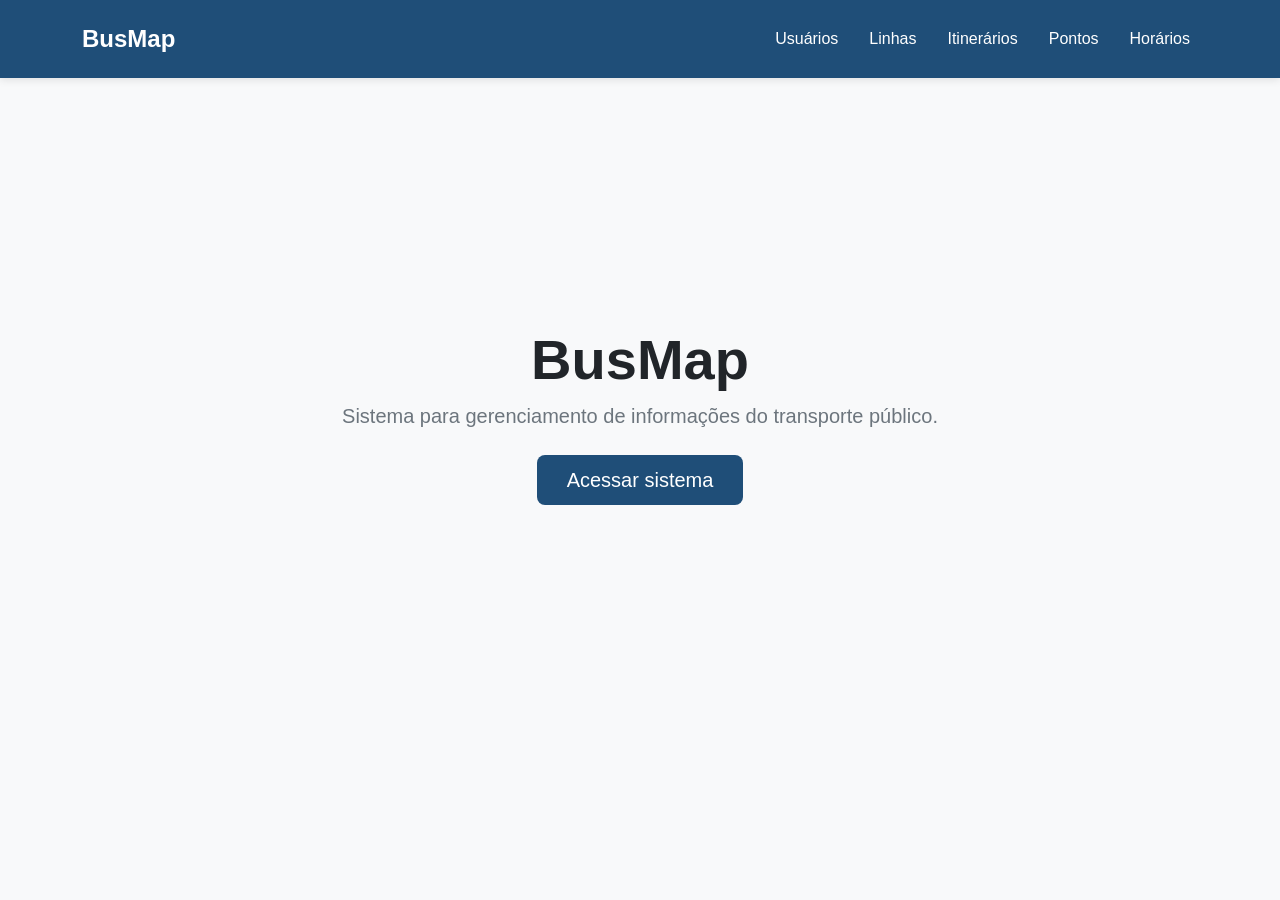
==== index.html @ 990585eb "first commit" ====
<!DOCTYPE html>
<html lang="pt-br">
<head>
    <meta charset="UTF-8">
    <meta name="viewport" content="width=device-width, initial-scale=1.0">
    <title>BusMap</title>
    <link href="https://cdn.jsdelivr.net/npm/bootstrap@5.3.8/dist/css/bootstrap.min.css" rel="stylesheet">
    <link rel="stylesheet" href="style.css">
</head>
<body>

    <nav class="navbar navbar-expand">
        <div class="container">
            <a class="navbar-brand" href="index.html">BusMap</a>
            <div class="navbar-nav">
                <a class="nav-link" href="home/Medina/index.html">Usuários</a>
                <a class="nav-link" href="home/Fernanda/linha.html">Linhas</a>
                <a class="nav-link" href="home/Leonardo/itinerario.html">Itinerários</a>
                <a class="nav-link" href="home/Alice/ponto.html">Pontos</a>
                <a class="nav-link" href="home/Luiz/horario.html">Horários</a>
            </div>
        </div>
    </nav>

    <main class="hero">
        <div class="container">

            <h1 class="display-4 fw-bold">BusMap</h1>

            <p class="lead text-secondary mb-4">
                Sistema para gerenciamento de informações do transporte público.
            </p>

            <a href="home/Medina/index.html" class="btn btn-busmap btn-lg">
                Acessar sistema
            </a>

        </div>
    </main>

</body>
</html>
---- style.css ----
/* ==================== Geral ==================== */

* {
    box-sizing: border-box;
}

body {
    margin: 0;
    background-color: #F8F9FA;
    color: #212529;
    font-family: Arial, Helvetica, sans-serif;
}


/* ==================== Navbar ==================== */

.navbar {
    background-color: #1F4E78;
    padding: 16px 0;
    box-shadow: 0 2px 8px rgba(0, 0, 0, 0.1);
}

.navbar .navbar-brand {
    color: #FFFFFF !important;
    font-size: 24px;
    font-weight: bold;
    text-decoration: none;
}

.navbar .navbar-brand:hover {
    color: #FFFFFF !important;
}

.navbar .navbar-nav .nav-link {
    color: #FFFFFF !important;
    margin-left: 15px;
    transition: 0.2s;
}

.navbar .navbar-nav .nav-link:hover {
    color: #DCE6F0 !important;
}

/* ==================== Home ==================== */

 .hero {
    min-height: 75vh;
    display: flex;
    align-items: center;
    justify-content: center;
    text-align: center;
}

.btn-busmap {
    background-color: #1F4E78;
    color: white;
}

.btn-busmap:hover {
    background-color: #173A5E;
    color: white;
}


/* ==================== Botão ==================== */

.btn-busmap {
    background-color: #1F4E78;
    color: #FFFFFF;
    border: none;
    padding: 10px 30px;
    border-radius: 8px;
    transition: 0.2s;
}

.btn-busmap:hover {
    background-color: #173A5E;
    color: #FFFFFF;
    transform: translateY(-2px);
}


/* ==================== Responsividade ==================== */

@media (max-width: 768px) {
    .hero-content {
        padding: 35px 20px;
    }

    .hero h1 {
        font-size: 40px;
    }

    .hero p {
        font-size: 16px;
    }

    .nav-link {
        margin-left: 5px;
        font-size: 14px;
    }
}
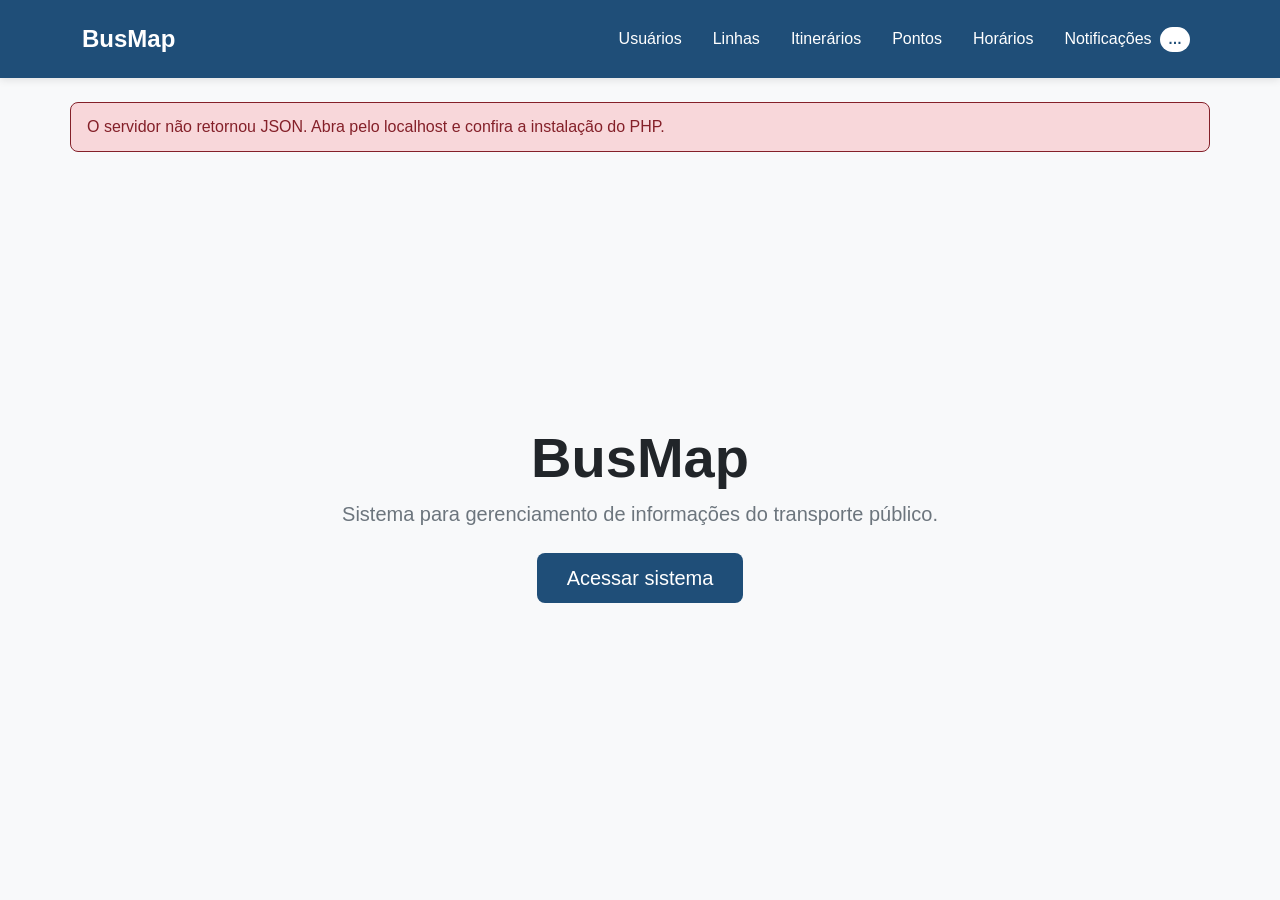
==== commit f4b8da9b: "Alertas" ====
--- a/index.html
+++ b/index.html
@@ -6,8 +6,9 @@
     <title>BusMap</title>
     <link href="https://cdn.jsdelivr.net/npm/bootstrap@5.3.8/dist/css/bootstrap.min.css" rel="stylesheet">
     <link rel="stylesheet" href="style.css">
+    <link rel="stylesheet" href="css/notificacoes.css">
 </head>
-<body>
+<body data-aba="inicio">
 
     <nav class="navbar navbar-expand">
         <div class="container">
@@ -18,7 +19,9 @@
                 <a class="nav-link" href="home/Leonardo/itinerario.html">Itinerários</a>
                 <a class="nav-link" href="home/Alice/ponto.html">Pontos</a>
                 <a class="nav-link" href="home/Luiz/horario.html">Horários</a>
-            </div>
+            
+                    <a class="nav-link" href="home/Notificacoes/notificacoes.html" data-bm-link>Notificações <span class="bm-badge" data-bm-count aria-label="Carregando notificações">…</span></a>
+                </div>
         </div>
     </nav>
 
@@ -38,5 +41,7 @@
         </div>
     </main>
 
+    <script src="js/notificacoes/core.js"></script>
+    <script src="js/notificacoes/compartilhado.js"></script>
 </body>
 </html>
--- a/css/notificacoes.css
+++ b/css/notificacoes.css
@@ -0,0 +1,59 @@
+/* Integração comum: os prefixos bm-/nt- evitam alterar os formulários antigos. */
+:root { --nt-blue:#1f4e78; --nt-ink:#212529; --nt-muted:#495057; --nt-ground:#f8f9fa; --nt-border:#6c757d; --nt-focus:#125d9e; }
+.bm-region,.nt-page { box-sizing:border-box; width:calc(100% - 32px); max-width:1140px; margin:24px auto; color:var(--nt-ink); font:16px/1.5 Arial,Helvetica,sans-serif; }
+.bm-region *, .nt-page * { box-sizing:border-box; min-width:0; }
+.bm-region:has(.bm-status:empty):not(:has(.bm-alerta)):not(:has(a)) { display:none; }
+.bm-status:empty { display:none; }
+.bm-status { padding:12px 16px; border:1px solid #842029; background:#f8d7da; color:#842029; border-radius:8px; }
+.bm-badge { display:inline-block; padding:2px 8px; margin-left:4px; border-radius:16px; background:#fff; color:#1f4e78; font-size:14px; font-weight:700; }
+.bm-alerta { display:flex; justify-content:space-between; align-items:start; gap:16px; padding:16px; margin-bottom:12px; border:1px solid currentColor; border-left-width:4px; border-radius:8px; overflow-wrap:anywhere; }
+.bm-alerta p { margin:4px 0; white-space:pre-wrap; }
+.bm-info { color:#084298; background:#e7f1ff; }
+.bm-aviso { color:#664d03; background:#fff3cd; }
+.bm-urgente { color:#842029; background:#f8d7da; }
+.bm-button { color:inherit; background:transparent; border:1px solid currentColor; border-radius:8px; padding:8px 12px; cursor:pointer; font:inherit; flex-shrink:0; }
+.bm-region a { color:var(--nt-blue); }
+.nt-page h1 { font-size:32px; line-height:1.2; margin:0 0 12px; }
+.nt-page h2 { font-size:24px; line-height:1.3; margin:0 0 16px; }
+.nt-page p { margin:0 0 16px; }
+.nt-muted { color:var(--nt-muted); }
+.nt-layout { display:grid; grid-template-columns:360px minmax(0,1fr); gap:24px; align-items:start; margin-top:24px; }
+.nt-card { background:#fff; border:1px solid #c6cbd0; border-radius:8px; padding:24px; }
+.nt-page label { display:block; font-weight:700; margin:0 0 4px; }
+.nt-field { margin-bottom:16px; }
+.nt-page input:not([type=checkbox]),.nt-page select,.nt-page textarea { display:block; width:100%; max-width:100%; padding:10px 12px; font:inherit; color:var(--nt-ink); background:#fff; border:1px solid var(--nt-border); border-radius:8px; }
+.nt-page textarea { min-height:112px; resize:vertical; }
+.nt-page input[type=checkbox] { width:18px; height:18px; vertical-align:middle; margin:0 8px 0 0; }
+.nt-page small { display:block; font-size:14px; line-height:1.5; color:var(--nt-muted); margin-top:4px; }
+.nt-actions { display:flex; gap:8px; flex-wrap:wrap; align-items:center; }
+.nt-btn { display:inline-block; font:inherit; cursor:pointer; border:1px solid var(--nt-blue); border-radius:8px; padding:8px 12px; color:var(--nt-blue); background:#fff; text-decoration:none; }
+.nt-primary { background:var(--nt-blue); color:#fff; }
+.nt-danger { color:#842029; border-color:#842029; }
+.nt-btn:disabled { opacity:.6; cursor:wait; }
+.nt-page button:focus-visible,.nt-page input:focus-visible,.nt-page textarea:focus-visible,.nt-page select:focus-visible,.bm-region button:focus-visible,.navbar a:focus-visible { outline:3px solid var(--nt-focus); outline-offset:3px; }
+.navbar a:focus-visible { outline-color:#fff; }
+.nt-feedback { border:1px solid #084298; color:#084298; background:#e7f1ff; padding:12px 16px; border-radius:8px; margin:16px 0; }
+.nt-feedback[data-tipo=erro] { border-color:#842029; color:#842029; background:#f8d7da; }
+.nt-feedback:empty { display:none; }
+.nt-filters { display:grid; grid-template-columns:1fr 1fr; gap:12px; margin-bottom:16px; }
+.nt-filters .nt-field { margin:0; }
+.nt-wide { grid-column:1/-1; }
+.nt-list { list-style:none; margin:16px 0 0; padding:0; }
+.nt-item { border:1px solid #c6cbd0; border-left:4px solid #084298; border-radius:8px; padding:16px; margin-bottom:16px; overflow-wrap:anywhere; background:#fff; }
+.nt-item[data-prioridade=aviso] { border-left-color:#664d03; }
+.nt-item[data-prioridade=urgente] { border-left-color:#842029; }
+.nt-item h3 { font-size:20px; line-height:1.4; margin:8px 0; }
+.nt-item p { white-space:pre-wrap; }
+.nt-item .nt-meta { color:var(--nt-muted); font-size:14px; margin-bottom:12px; }
+.nt-item .nt-chip { display:inline-block; border-radius:8px; padding:2px 8px; margin:0 4px 4px 0; font-size:14px; font-weight:700; }
+.nt-state { padding:24px 16px; border:1px dashed var(--nt-border); border-radius:8px; color:var(--nt-muted); }
+.navbar .container,.navbar .navbar-nav { flex-wrap:wrap; row-gap:8px; }
+@media(max-width:899px) { .nt-layout { grid-template-columns:1fr; } }
+@media(max-width:599px) { .nt-page h1 { font-size:28px; } .nt-card { padding:16px; } .nt-filters { grid-template-columns:1fr; } .bm-alerta { display:block; } .bm-alerta .bm-button { margin-top:12px; } .navbar .container { display:block; } .navbar .navbar-nav { display:flex; flex-direction:row; flex-wrap:wrap; } .navbar .navbar-nav .nav-link { margin-left:0; margin-right:12px; } }
+/* A nova tela funciona sem carregar o Bootstrap de um CDN. */
+.nt-body .navbar .container { display:flex; align-items:center; justify-content:space-between; gap:16px; max-width:1140px; width:calc(100% - 32px); margin:auto; }
+.nt-body .navbar-nav { display:flex; gap:0; }
+.nt-body .nav-link { text-decoration:none; padding:8px 0; }
+.nt-body .nav-link[aria-current=page] { text-decoration:underline; text-underline-offset:4px; }
+[hidden] { display:none !important; }
+@media(max-width:599px) { .nt-body .navbar .container { display:block; } }
